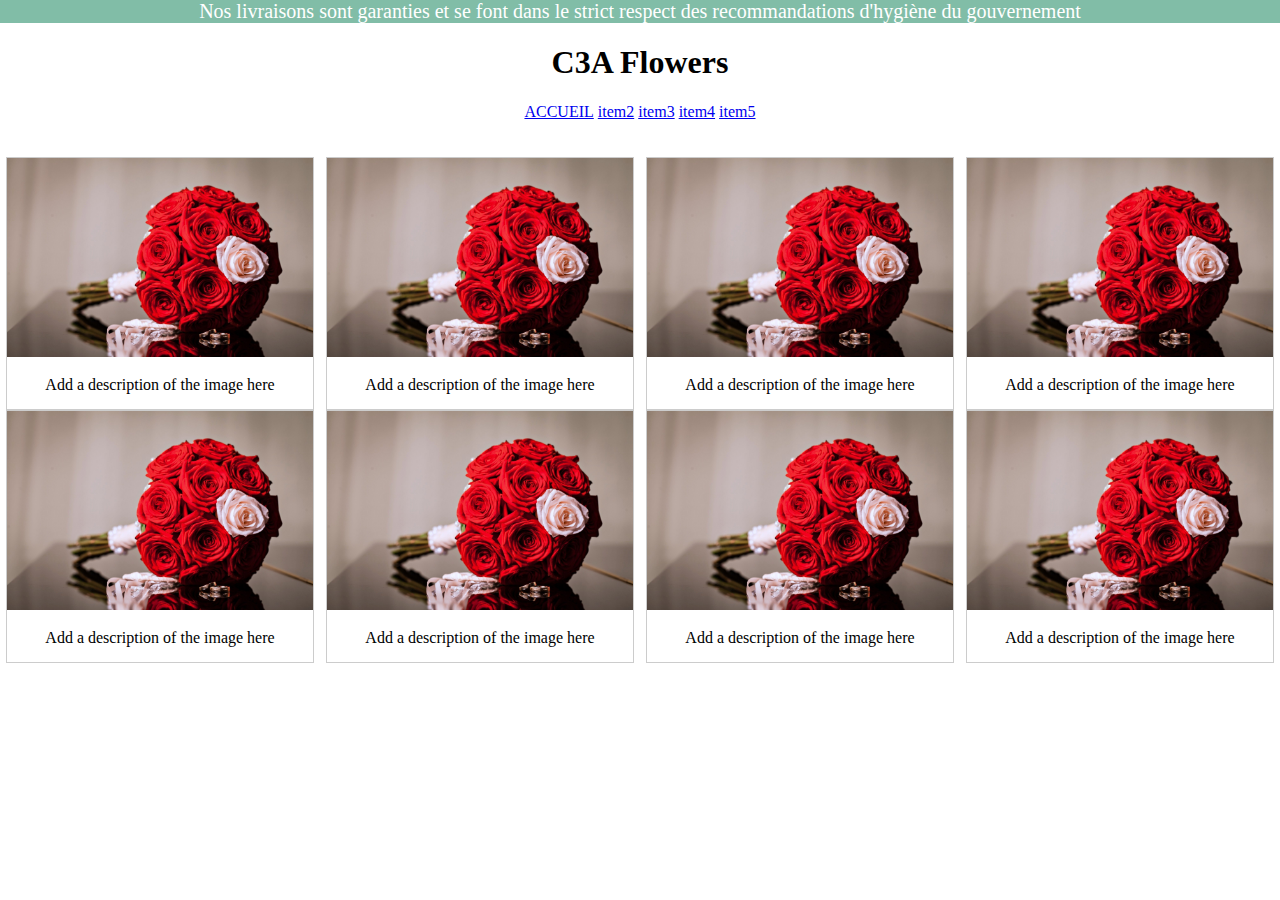
==== project boutique fleur/index.html @ 14f01293 "Add files via upload" ====
<!DOCTYPE html>
<html>
<head>
	<title></title>
	<link href="style/stylesheet.css" rel="stylesheet">
</head>
<body>
	<p class="banner-top text-center"> Nos livraisons sont garanties et se font dans le strict respect des recommandations d'hygiène du gouvernement </p>


	<h1>C3A Flowers</h1>
	<ul id="navigation">
  		<li><a href="index.html" title="aller à la section 1">ACCUEIL</a></li>
  		<li><a href="#" title="aller à la section 2">item2</a></li>
  		<li><a href="#" title="aller à la section 3">item3</a></li>
 		<li><a href="#" title="aller à la section 4">item4</a></li>
  		<li><a href="#" title="aller à la section 5">item5</a></li>
	</ul>
<br><br>

<div class="responsive">
  <div class="gallery">
    <a target="_blank" href="img_5terre.jpg">
      <img src="image/bouqet/bouqet_1.jpg" alt="Cinque Terre" width="600" height="400">
    </a>
    <div class="desc">Add a description of the image here</div>
  </div>
</div>


<div class="responsive">
  <div class="gallery">
    <a target="_blank" href="img_forest.jpg">
      <img src="image/bouqet/bouqet_1.jpg" alt="Forest" width="600" height="400">
    </a>
    <div class="desc">Add a description of the image here</div>
  </div>
</div>

<div class="responsive">
  <div class="gallery">
    <a target="_blank" href="img_lights.jpg">
      <img src="image/bouqet/bouqet_1.jpg" alt="Northern Lights" width="600" height="400">
    </a>
    <div class="desc">Add a description of the image here</div>
  </div>
</div>

<div class="responsive">
  <div class="gallery">
    <a target="_blank" href="img_mountains.jpg">
      <img src="image/bouqet/bouqet_1.jpg" alt="Mountains" width="600" height="400">
    </a>
    <div class="desc">Add a description of the image here</div>
  </div>
</div>

<div class="responsive">
  <div class="gallery">
    <a target="_blank" href="img_forest.jpg">
      <img src="image/bouqet/bouqet_1.jpg" alt="Forest" width="600" height="400">
    </a>
    <div class="desc">Add a description of the image here</div>
  </div>
</div>

<div class="responsive">
  <div class="gallery">
    <a target="_blank" href="img_lights.jpg">
      <img src="image/bouqet/bouqet_1.jpg" alt="Northern Lights" width="600" height="400">
    </a>
    <div class="desc">Add a description of the image here</div>
  </div>
</div>

<div class="responsive">
  <div class="gallery">
    <a target="_blank" href="img_mountains.jpg">
      <img src="image/bouqet/bouqet_1.jpg" alt="Mountains" width="600" height="400">
    </a>
    <div class="desc">Add a description of the image here</div>
  </div>
</div>
<div class="responsive">
  <div class="gallery">
    <a target="_blank" href="img_lights.jpg">
      <img src="image/bouqet/bouqet_1.jpg" alt="Northern Lights" width="600" height="400">
    </a>
    <div class="desc">Add a description of the image here</div>
  </div>
</div>


</body>
</html>
---- project boutique fleur/style/stylesheet.css ----
/* Titre principale */
h1,h2{
	text-align: center;
}
/*100% de la largeur, hauteur de la page..*/
body{
	margin: 0px;

}
/* MENU HEADER*/
#navigation li {
  	display: inline;
  	text-align: center;
}
#navigation {
  	margin: 0 ;
  	padding: 0 ;
  	list-style: none ;
	text-align: center ;
}
/* Banière d'accueil HEADER*/
.banner-top.text-center{
	background-color:#81bda7;
	color:#FFF!important;
	font-size:20px;
	text-align: center;
	padding: 0;
	margin: 0; 
}

/*DEBUT GALLERIE IMAGE*/
div.gallery {
  border: 1px solid #ccc;
}

div.gallery:hover {
  border: 1px solid #777;
}

div.gallery img {
  width: 100%;
  height: auto;
}

div.desc {
  padding: 15px;
  text-align: center;
}

* {
  box-sizing: border-box;
}

.responsive {
  padding: 0 6px;
  float: left;
  width: 24.99999%;
}
/*RESPONSIVE*/
@media only screen and (max-width: 700px) {
  .responsive {
    width: 49.99999%;
    margin: 6px 0;
  }
}

@media only screen and (max-width: 500px) {
  .responsive {
    width: 100%;
  }
}
/*FIN GALLERIE IMAGE*/
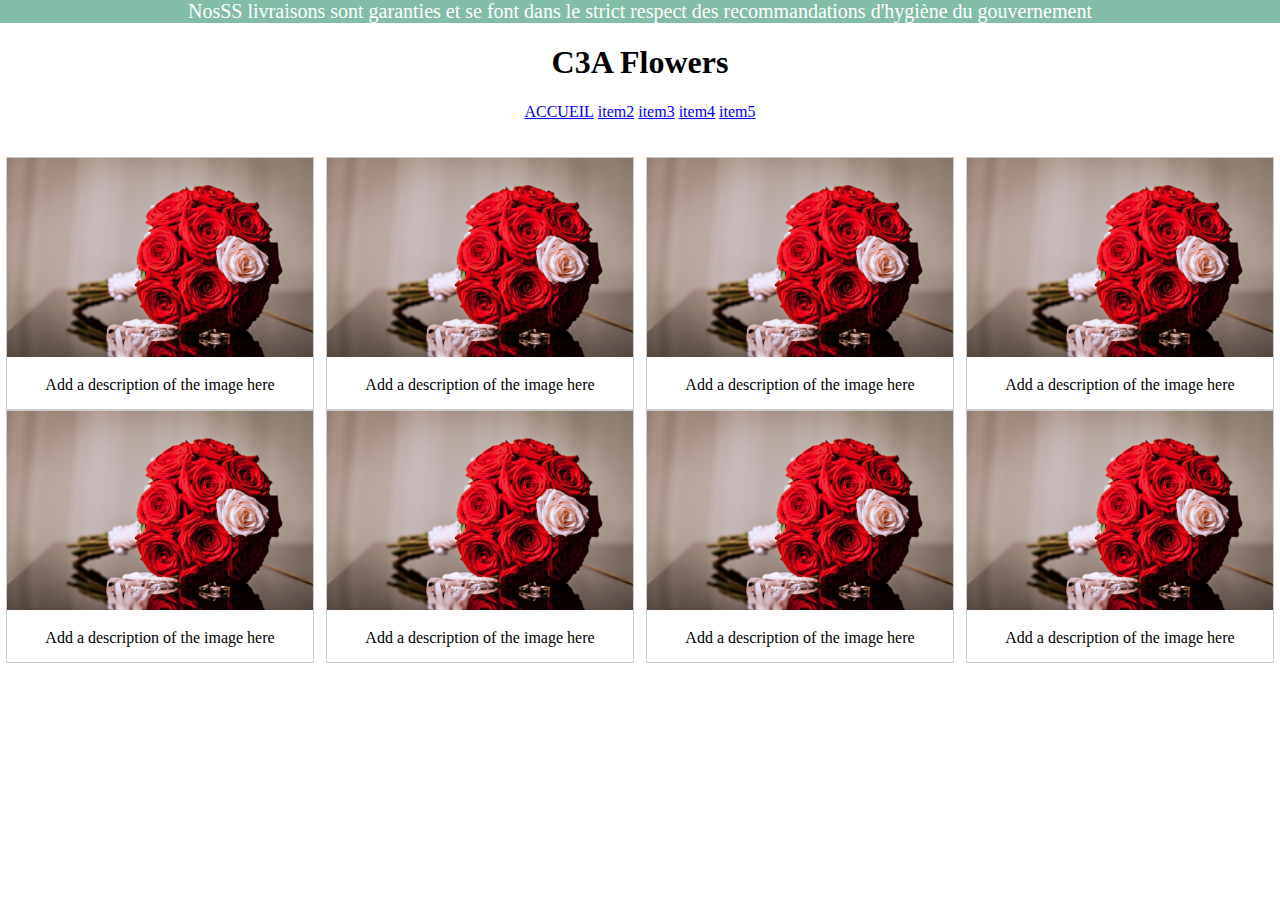
==== commit 55013ace: "Update index.html" ====
--- a/project boutique fleur/index.html
+++ b/project boutique fleur/index.html
@@ -5,7 +5,7 @@
 	<link href="style/stylesheet.css" rel="stylesheet">
 </head>
 <body>
-	<p class="banner-top text-center"> Nos livraisons sont garanties et se font dans le strict respect des recommandations d'hygiène du gouvernement </p>
+	<p class="banner-top text-center"> NosSS livraisons sont garanties et se font dans le strict respect des recommandations d'hygiène du gouvernement </p>
 
 
 	<h1>C3A Flowers</h1>
@@ -92,4 +92,4 @@
 
 
 </body>
-</html>+</html>
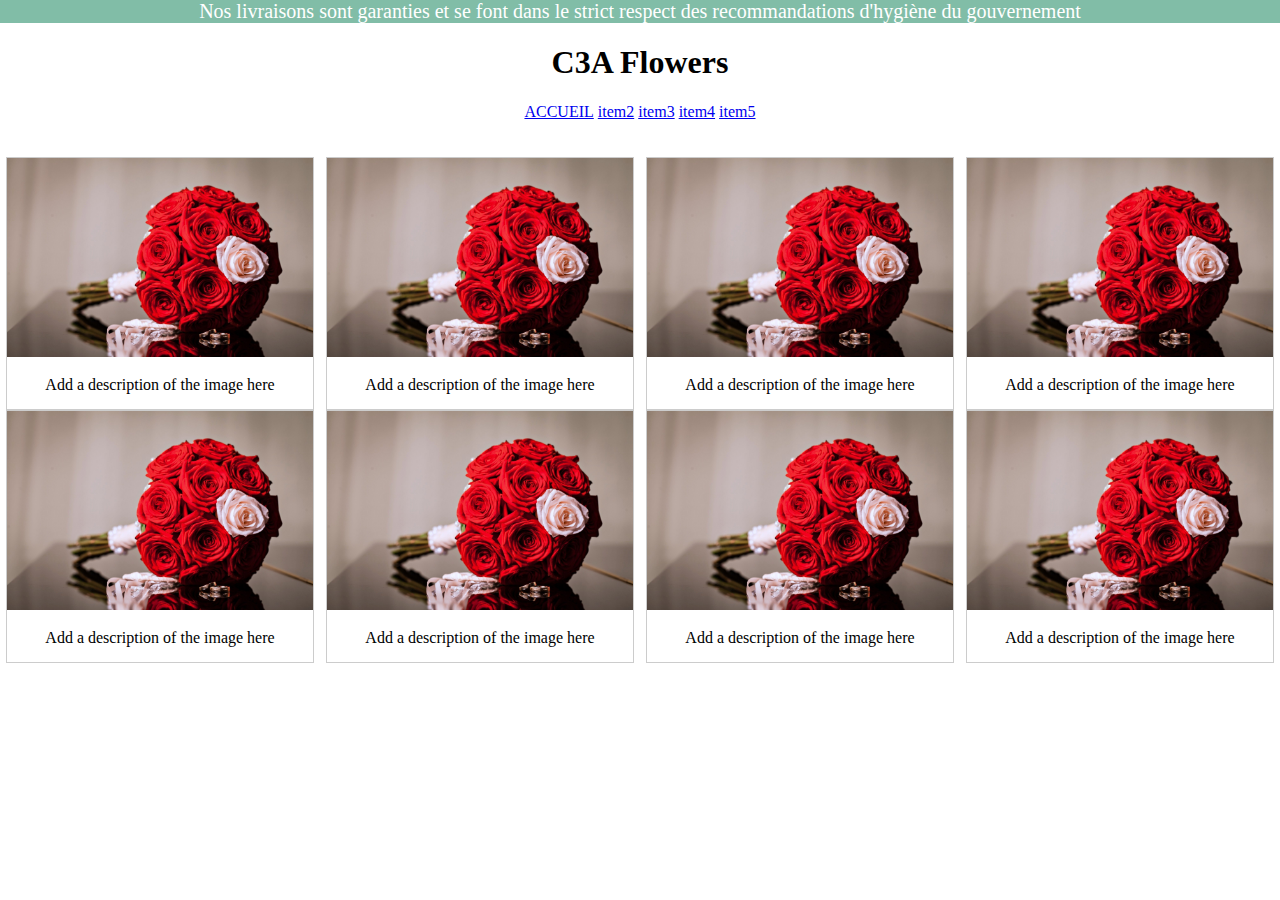
==== commit 4dd52b67: "Update index.html" ====
--- a/project boutique fleur/index.html
+++ b/project boutique fleur/index.html
@@ -5,7 +5,7 @@
 	<link href="style/stylesheet.css" rel="stylesheet">
 </head>
 <body>
-	<p class="banner-top text-center"> NosSS livraisons sont garanties et se font dans le strict respect des recommandations d'hygiène du gouvernement </p>
+	<p class="banner-top text-center"> Nos livraisons sont garanties et se font dans le strict respect des recommandations d'hygiène du gouvernement </p>
 
 
 	<h1>C3A Flowers</h1>
